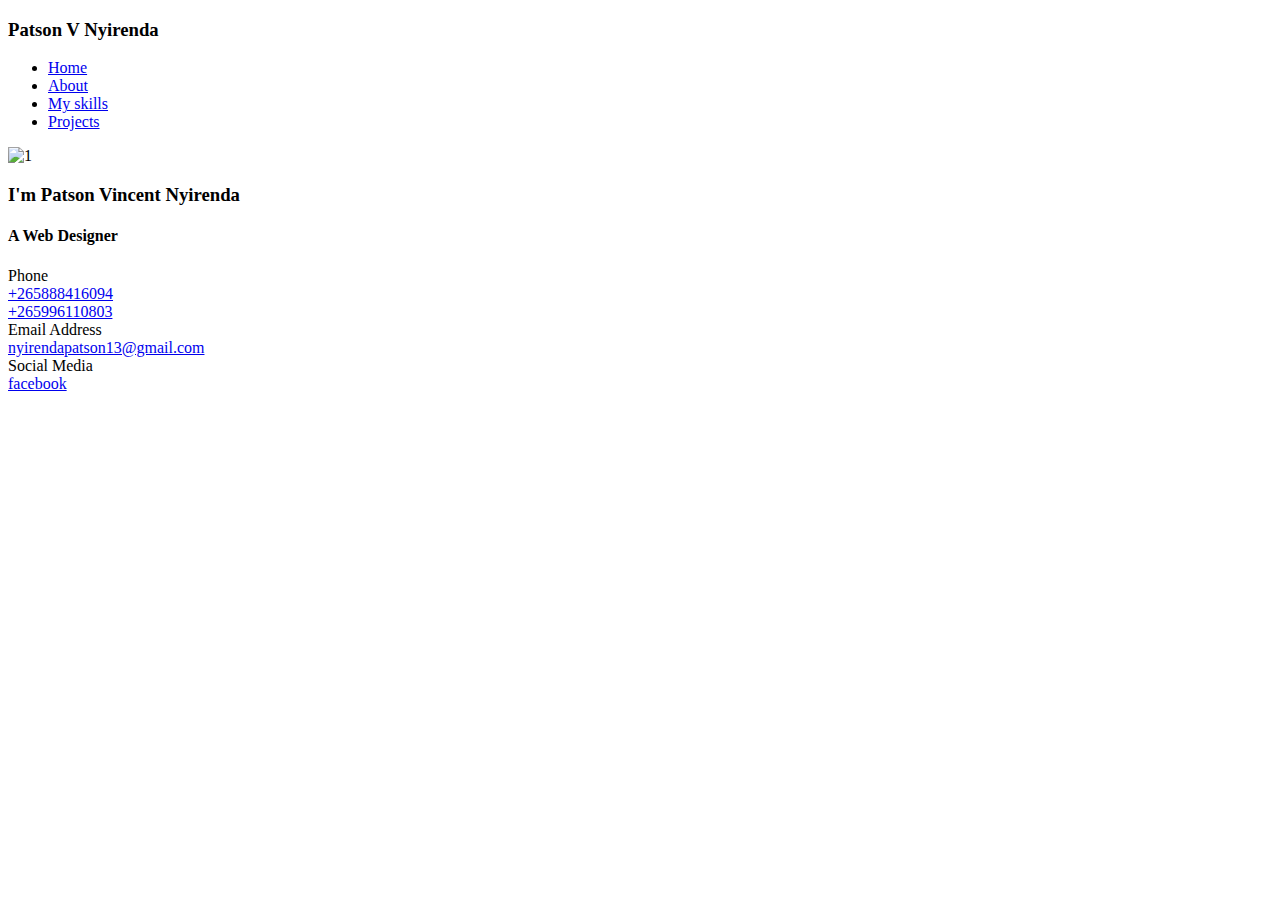
==== index.html @ 25938842 "Add files via upload" ====
<!DOCTYPE html>
<html lang="en">
<head>
    <meta charset="UTF-8">
    <link rel="stylesheet" href="./css/style.css">
    <meta name="viewport" content="width=device-width, initial-scale=1" />
    <title>Patson</title>
</head>
<body>
 <!-- navigation bar with student name     -->
  <header>
    <nav>
      <div class="logo-student">
        <h3>Patson V Nyirenda</h3>
      </div>
      <ul class="links">
        <li>
          <a href="index.html">Home</a>
        </li>
        <li><a href="about me.html">About</a></li>
        <li><a href="myskills.html">My skills</a></li>
        <li><a href="projects.html">Projects</a></li>
      </ul>
    </nav>
  </header>
  <!-- end of navigation bar -->
  <!-- student bio -->
  <section class="bio" id="about">
    <div class="student-bio">
      <img src="./images/1.png" alt="1">
      <h3>I'm Patson Vincent Nyirenda</h3>
      <h4>A Web Designer</h4>
    </div>
  </section>
  <!-- end of the about me section -->
  
  <footer>
    <div class="contact">
      <div class="phone-area">
        <span>Phone</span><br>
        <a href="tel:+265888416094">+265888416094</a><br>
        <a href="tel:+265996110803">+265996110803</a>
      </div>
      <div class="email-area">
        <span>Email Address</span><br>
        <a href="mailto:nyirendapatson13@gmail.com">nyirendapatson13@gmail.com</a>
      </div>
      <div class="sm-area">
        <span>Social Media</span><br>
        <a href="#">facebook</a>
      </div>
    </div>
  </footer>  
</body>
</html>
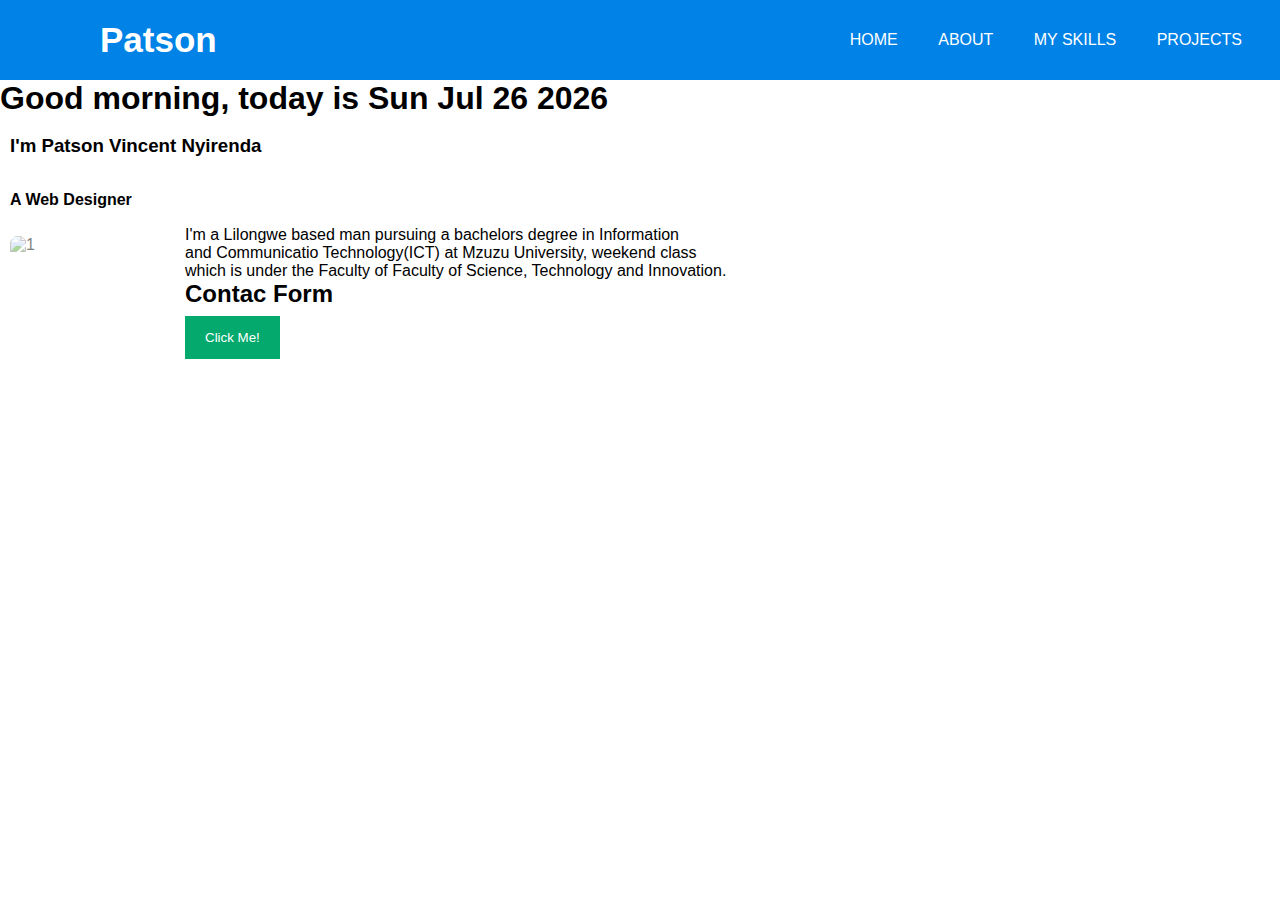
==== commit ba57c846: "made some changes" ====
--- a/index.html
+++ b/index.html
@@ -2,54 +2,75 @@
 <html lang="en">
 <head>
     <meta charset="UTF-8">
+    <meta name="viewport" content="width=device-width, initial-scale=1" />
     <link rel="stylesheet" href="./css/style.css">
-    <meta name="viewport" content="width=device-width, initial-scale=1" />
     <title>Patson</title>
+    
 </head>
-<body>
+<body >
+  
  <!-- navigation bar with student name     -->
-  <header>
-    <nav>
-      <div class="logo-student">
-        <h3>Patson V Nyirenda</h3>
-      </div>
-      <ul class="links">
-        <li>
-          <a href="index.html">Home</a>
-        </li>
-        <li><a href="about me.html">About</a></li>
-        <li><a href="myskills.html">My skills</a></li>
-        <li><a href="projects.html">Projects</a></li>
-      </ul>
-    </nav>
-  </header>
-  <!-- end of navigation bar -->
-  <!-- student bio -->
+<nav>
+  <label class="logo">Patson</label>
+  <ul>
+    <li><a class="active" href="index.html">Home</a></li>
+    <li><a href="about me.html">About</a></li>
+    <li><a href="myskills.html">My skills</a></li>
+    <li><a href="projects.html">Projects</a></li>
+  </ul>
+</nav>
+<h1 id="greeting"></h1>
+<div id="greeting"></div>
+
+<!-- student bio -->
   <section class="bio" id="about">
     <div class="student-bio">
-      <img src="./images/1.png" alt="1">
       <h3>I'm Patson Vincent Nyirenda</h3>
       <h4>A Web Designer</h4>
+      <p><img class="me" src="./Images/1.png"  alt="1" 
+        style="width:170px;height:170px;margin-right:15px;">
+        I'm a Lilongwe based man pursuing a bachelors degree 
+        in Information<br> and Communicatio Technology(ICT) 
+        at Mzuzu University, weekend class<br> which is under
+         the Faculty of Faculty of Science, Technology and Innovation.
+      </p>
+     
     </div>
   </section>
   <!-- end of the about me section -->
+
+<h2>Contac Form</h2>
+
+<button onclick="document.getElementById('form').style.display='block'" style="width:auto;">Click Me!</button>
+
+<div id="form" class="modal">
   
-  <footer>
-    <div class="contact">
-      <div class="phone-area">
-        <span>Phone</span><br>
-        <a href="tel:+265888416094">+265888416094</a><br>
-        <a href="tel:+265996110803">+265996110803</a>
-      </div>
-      <div class="email-area">
-        <span>Email Address</span><br>
-        <a href="mailto:nyirendapatson13@gmail.com">nyirendapatson13@gmail.com</a>
-      </div>
-      <div class="sm-area">
-        <span>Social Media</span><br>
-        <a href="#">facebook</a>
-      </div>
+  <form class="modal-content animate">
+    <div class="container">
+      <label for="fname"><b>First Name</b></label>
+      <input type="text" placeholder="Enter First name" name="fname" required>
+
+      <label for="lname"><b>Last Name</b></label>
+      <input type="text" placeholder="Enter Last name" name="lname" required><br>
+      
+      <label for="phonenumber"><b>Phone number</b></label>
+      <input type="text" placeholder="+265 99..." name="phonenumber" required><br>
+
+      <label for="district">District</label>
+    <select id="district" name="district">
+      <option value="lilongwe">Lilongwe</option>
+      <option value="mzuzu">Mzuzu</option>
+      <option value="blantyre">Blantyre</option>
+    </select>
+
+<label for="subject">Subject</label>
+    <textarea id="subject" name="subject" placeholder="Write something.." style="height:200px"></textarea>
+         
+         <input type="submit" value="Submit">
+
+     </form>
     </div>
-  </footer>  
+</div>
+<script src="java.js"></script>
 </body>
 </html>
--- a/css/style.css
+++ b/css/style.css
@@ -0,0 +1,249 @@
+*{
+    padding: 0;
+    margin: 0;
+    text-decoration: none;
+    list-style: none;
+    box-sizing: border-box;
+}
+body{
+
+    font-family:sans-serif;
+}
+/* navigation bar */
+nav{
+    background-color: #0082e6;
+    height: 80px;
+    width: 100%;
+}
+label.logo{
+    color: white;
+    font-size: 35px;
+    line-height: 80px;
+    padding: 0 100px;
+    font-weight: bold;
+}
+nav ul{
+    float: right;
+    margin-right: 20px;
+}
+nav ul li{
+    display: inline-block;
+    line-height: 80px;
+    margin: 0 5px;
+}
+nav ul a{
+    color: white;
+    font-size: 17px;
+    padding: 7px 13px;
+    border-radius: 13px;
+    text-transform: uppercase;
+    position: relative;
+}
+nav ul li a::after{
+    content: '';
+    width: 0;
+    height: 3px;
+    background: #000000;
+    position: absolute;
+    left: 0;
+    bottom: -6px;
+    transition: 0.5s;
+
+ }   
+ nav ul li a:hover::after{
+    width: 100%;
+ }
+}
+/*a.active,a:hover{
+    background: #1b9bff;
+    transition: 5s;
+}
+a:hover{
+    background: none;
+    color: #111213;
+    transition: 5s;
+}*/
+label.logo{
+     font-size: 30px;
+    padding-left: 50px;
+}
+nav ul li a{
+    font-size: 16px;
+}
+/* end of navigation bar */
+
+/*student bio*/
+.me{
+    /*
+    display: block;
+    margin-right: auto;*/
+   opacity: 0.5;
+   border-radius: 10%;
+   padding: 10px;
+   float: left;
+}
+h3,h4{
+  text-align: justify;
+  line-height: 2;
+  padding: 10px;
+}
+
+/* student bio*/
+
+ /* Style inputs with type="text", select elements and textareas */
+
+input[type=text], select, textarea {
+  width: 100%; /* Full width */
+  padding: 12px; /* Some padding */ 
+  border: 1px solid #ccc; /* Gray border */
+  border-radius: 4px; /* Rounded borders */
+  box-sizing: border-box; /* Make sure that padding and width stays in place */
+  margin-top: 6px; /* Add a top margin */
+  margin-bottom: 16px; /* Bottom margin */
+  resize: vertical /* Allow the user to vertically resize the textarea (not horizontally) */
+}
+
+/* Style the submit button with a specific background color etc */
+input[type=submit] {
+  background-color: #04AA6D;
+  color: white;
+  padding: 12px 20px;
+  border: none;
+  border-radius: 4px;
+  cursor: pointer;
+}
+
+/* When moving the mouse over the submit button, add a darker green color */
+input[type=submit]:hover {
+  background-color: #45a049;
+}
+
+/* Add a background color and some padding around the form */
+.container {
+  border-radius: 5px;
+  background-color: #f2f2f2;
+  padding: 20px;
+} 
+
+/* testing*/
+/* Full-width input fields */
+input[type=text] {
+  width: 30%;
+  padding: 12px 20px;
+  margin: 8px 0;
+  display: inline-block;
+  border: 1px solid #ccc;
+  box-sizing: border-box;
+}
+
+/* Set a style for all buttons */
+button[onclick] {
+  background-color: #04AA6D;
+  color: white;
+  padding: 14px 20px;
+  margin: 8px 0;
+  border: none;
+  cursor: pointer;
+  width: 100%;
+}
+
+button:hover {
+  opacity: 0.8;
+}
+
+/* The Modal (background) */
+.modal {
+  display: none; /* Hidden by default */
+  position: fixed; /* Stay in place */
+  z-index: 1; /* Sit on top */
+  left: 0;
+  top: 0;
+  width: 100%; /* Full width */
+  height: 100%; /* Full height */
+  overflow: auto; /* Enable scroll if needed */
+  background-color: rgb(0,0,0); /* Fallback color */
+  background-color: rgba(0,0,0,0.4); /* Black w/ opacity */
+  padding-top: 60px;
+}
+
+/* Modal Content/Box */
+.modal-content {
+  background-color: #fefefe;
+  margin: 5% auto 15% auto; /* 5% from the top, 15% from the bottom and centered */
+  border: 1px solid #888;
+  width: 80%; /* Could be more or less, depending on screen size */
+}
+
+
+/* Add Zoom Animation */
+.animate {
+  -webkit-animation: animatezoom 0.6s;
+  animation: animatezoom 0.6s
+}
+
+@-webkit-keyframes animatezoom {
+  from {-webkit-transform: scale(0)} 
+  to {-webkit-transform: scale(1)}
+}
+  
+@keyframes animatezoom {
+  from {transform: scale(0)} 
+  to {transform: scale(1)}
+}
+
+
+/*project page styling*/
+.column {
+  float: left;
+  width: 33.33%;
+  padding: 5px;
+}
+/* end of project page*/
+  
+/* MY SKILLS PAGE */
+/*Table*/
+table {
+  font-family: arial, sans-serif;
+  border-collapse: collapse;
+  width: 10%;
+}
+
+td, th {
+  border: 2px solid #dddddd;
+  text-align: left;
+  padding: 8px;
+}
+
+tr:nth-child(even) {
+  background-color: #dddddd;
+}
+  /* end of table*/
+
+/* progress bar*/
+.container {
+  width: 50%;
+  background-color: #ddd;
+}
+
+.skills {
+  text-align: right;
+  padding-top: 10px;
+  padding-bottom: 10px;
+  color: white;
+}
+
+.html {width: 60%; background-color: #04AA6D;}
+.css {width: 30%; background-color: #2196F3;}
+.js {width: 15%; background-color: #f44336;}
+.php {width: 0%; background-color: #808080;}
+/* end of progress bar*/
+
+/*END OF MY SKILLS PAGAE */
+
+/* ABOUT ME PAGE*/
+footer{
+  background-color: #f2f2f2;
+  padding: 20px;
+  text-align: center;
+  display: inline-flex;
+}